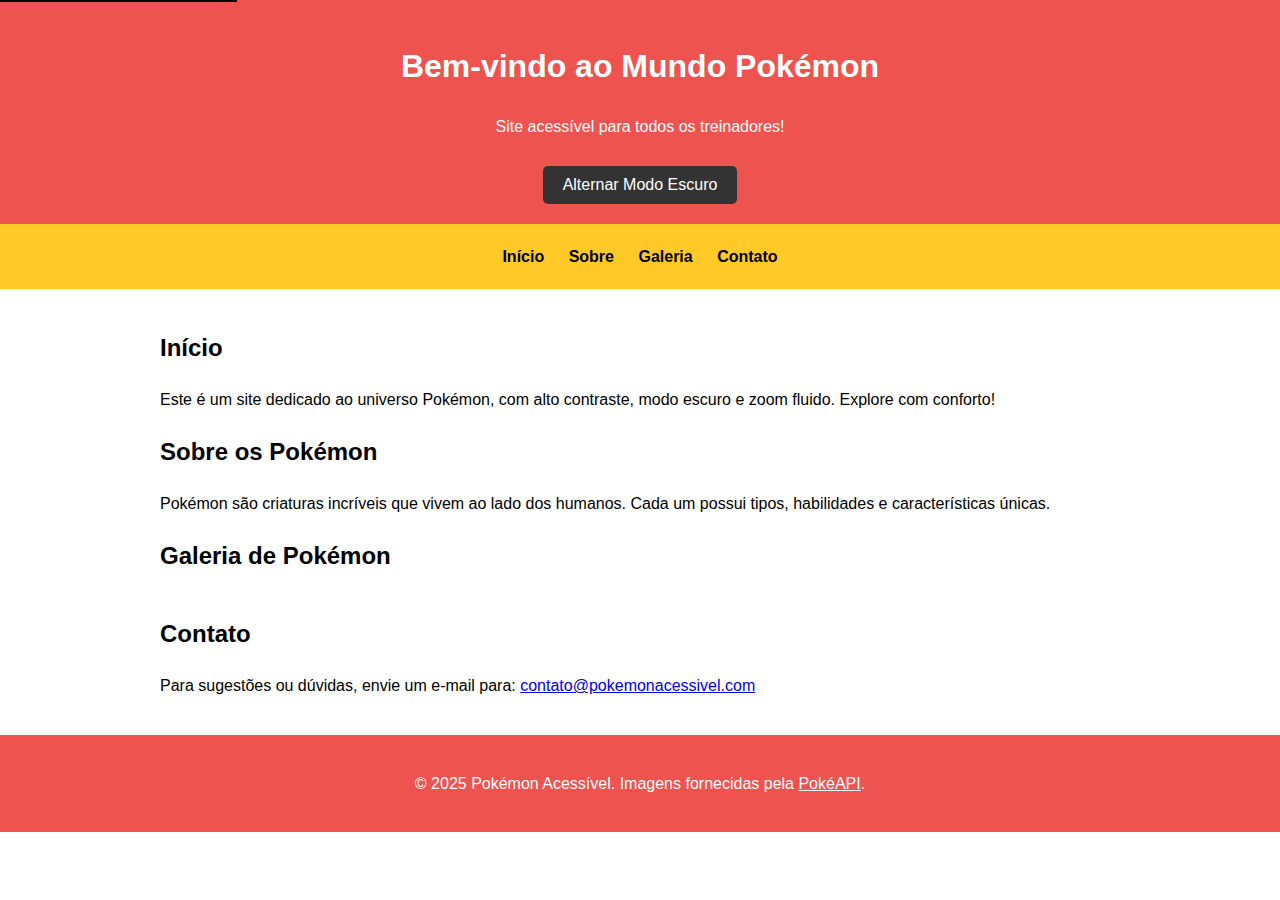
==== index.html @ 674e7a4a "index.html" ====
<!DOCTYPE html>
<html lang="pt-BR">

<head>
  <meta charset="UTF-8">
  <meta name="viewport" content="width=device-width, initial-scale=1.0">
  <title>Pokémon - Mundo Acessível</title>
  <meta name="description" content="Explore o mundo dos Pokémon com um site acessível e informativo.">
  <style>
    :root {
      --bg-color: #ffffff;
      --text-color: #000000;
      --card-bg: #e3f2fd;
      --header-bg: #ef5350;
      --footer-bg: #ef5350;
      --nav-bg: #ffca28;
    }

    body.dark-mode {
      --bg-color: #121212;
      --text-color: #ffffff;
      --card-bg: #1e1e1e;
      --header-bg: #b71c1c;
      --footer-bg: #b71c1c;
      --nav-bg: #ffb300;
    }

    body {
      font-family: Arial, sans-serif;
      background-color: var(--bg-color);
      color: var(--text-color);
      margin: 0;
      padding: 0;
      line-height: 1.6;
      transition: all 0.3s ease;
    }

    header, nav, main, footer {
      padding: 20px;
    }

    header {
      background-color: var(--header-bg);
      color: #fff;
      text-align: center;
    }

    nav {
      background-color: var(--nav-bg);
      text-align: center;
    }

    nav a {
      margin: 0 10px;
      color: #000;
      text-decoration: none;
      font-weight: bold;
    }

    nav a:focus, nav a:hover {
      text-decoration: underline;
    }

    .toggle-btn {
      margin-top: 10px;
      padding: 10px 20px;
      font-size: 1rem;
      background-color: #333;
      color: #fff;
      border: none;
      border-radius: 5px;
      cursor: pointer;
    }

    main {
      max-width: 960px;
      margin: auto;
      background: var(--bg-color);
      padding: 20px;
    }

    .pokemon {
      display: flex;
      flex-wrap: wrap;
      gap: 20px;
      justify-content: center;
    }

    .card {
      background: var(--card-bg);
      padding: 15px;
      border-radius: 10px;
      width: 260px;
      text-align: center;
      box-shadow: 0 2px 4px rgba(0,0,0,0.1);
    }

    .card img {
      max-width: 100%;
      height: auto;
      border-radius: 8px;
    }

    footer {
      background: var(--footer-bg);
      color: #fff;
      text-align: center;
    }

    a:focus {
      outline: 2px solid #000;
    }

    .skip-link {
      position: absolute;
      top: -40px;
      left: 0;
      background: #000;
      color: #fff;
      padding: 8px;
      z-index: 100;
    }

    .skip-link:focus {
      top: 0;
    }

    @media (max-width: 600px) {
      .card {
        width: 100%;
      }
    }
  </style>
</head>

<body>
  <a href="#conteudo" class="skip-link">Pular para o conteúdo principal</a>

  <header role="banner">
    <h1>Bem-vindo ao Mundo Pokémon</h1>
    <p>Site acessível para todos os treinadores!</p>
    <button class="toggle-btn" onclick="toggleDarkMode()">Alternar Modo Escuro</button>
  </header>

  <nav role="navigation" aria-label="Menu principal">
    <a href="#inicio">Início</a>
    <a href="#sobre">Sobre</a>
    <a href="#galeria">Galeria</a>
    <a href="#contato">Contato</a>
  </nav>

  <main id="conteudo" role="main">
    <section id="inicio" aria-labelledby="titulo-inicio">
      <h2 id="titulo-inicio">Início</h2>
      <p>Este é um site dedicado ao universo Pokémon, com alto contraste, modo escuro e zoom fluido. Explore com conforto!</p>
    </section>

    <section id="sobre" aria-labelledby="titulo-sobre">
      <h2 id="titulo-sobre">Sobre os Pokémon</h2>
      <p>Pokémon são criaturas incríveis que vivem ao lado dos humanos. Cada um possui tipos, habilidades e características únicas.</p>
    </section>

    <section id="galeria" aria-labelledby="titulo-galeria">
      <h2 id="titulo-galeria">Galeria de Pokémon</h2>
      <div id="pokemon-container" class="pokemon" aria-live="polite">
        <p>Carregando Pokémon...</p>
      </div>
    </section>

    <section id="contato" aria-labelledby="titulo-contato">
      <h2 id="titulo-contato">Contato</h2>
      <p>Para sugestões ou dúvidas, envie um e-mail para: <a href="mailto:contato@pokemonacessivel.com">contato@pokemonacessivel.com</a></p>
    </section>
  </main>

  <footer role="contentinfo">
    <p>&copy; 2025 Pokémon Acessível. Imagens fornecidas pela <a href="https://pokeapi.co/" target="_blank" style="color: #fff;">PokéAPI</a>.</p>
  </footer>

  <script>
    function toggleDarkMode() {
      document.body.classList.toggle('dark-mode');
    }

    async function carregarPokemon(ids) {
      const container = document.getElementById('pokemon-container');
      container.innerHTML = '';

      for (const id of ids) {
        try {
          const res = await fetch(`https://pokeapi.co/api/v2/pokemon/${id}`);
          const data = await res.json();

          const nome = data.name.charAt(0).toUpperCase() + data.name.slice(1);
          const tipos = data.types.map(t => t.type.name.charAt(0).toUpperCase() + t.type.name.slice(1)).join(' / ');
          const altura = (data.height / 10).toFixed(1);
          const peso = (data.weight / 10).toFixed(1);
          const habilidade = data.abilities[0]?.ability.name || 'Desconhecida';
          const imagem = data.sprites.other['official-artwork'].front_default;

          const card = document.createElement('article');
          card.className = 'card';
          card.innerHTML = `
            <img src="${imagem}" alt="${nome}">
            <h3>${nome}</h3>
            <p><strong>Tipo:</strong> ${tipos}</p>
            <p><strong>Altura:</strong> ${altura} m</p>
            <p><strong>Peso:</strong> ${peso} kg</p>
            <p><strong>Habilidade:</strong> ${habilidade.charAt(0).toUpperCase() + habilidade.slice(1)}</p>
          `;
          container.appendChild(card);
        } catch (error) {
          console.error('Erro ao carregar Pokémon:', error);
        }
      }
    }

    // IDs dos Pokémon a exibir (pode adicionar mais aqui)
    carregarPokemon([1, 4, 7, 25, 39, 52, 94, 133, 150, 151]);
  </script>
</body>

</html>
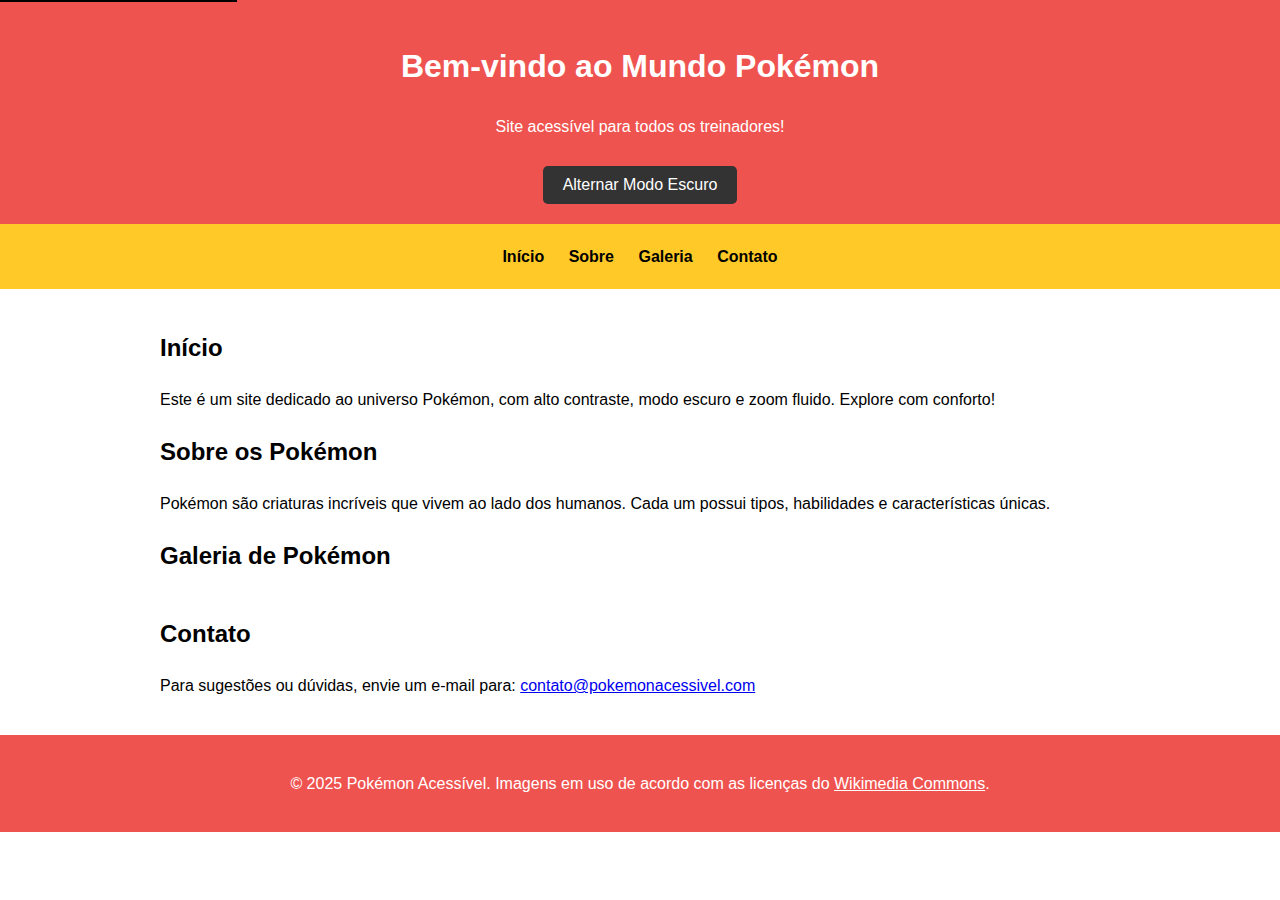
==== commit a361d6ca: "index.html" ====
--- a/index.html
+++ b/index.html
@@ -174,7 +174,7 @@
   </main>
 
   <footer role="contentinfo">
-    <p>&copy; 2025 Pokémon Acessível. Imagens fornecidas pela <a href="https://pokeapi.co/" target="_blank" style="color: #fff;">PokéAPI</a>.</p>
+    <p>&copy; 2025 Pokémon Acessível. Imagens em uso de acordo com as licenças do <a href="https://commons.wikimedia.org/wiki/Category:Pok%C3%A9mon_artwork" target="_blank" style="color: #fff;">Wikimedia Commons</a>.</p>
   </footer>
 
   <script>
@@ -215,7 +215,6 @@
       }
     }
 
-    // IDs dos Pokémon a exibir (pode adicionar mais aqui)
     carregarPokemon([1, 4, 7, 25, 39, 52, 94, 133, 150, 151]);
   </script>
 </body>
